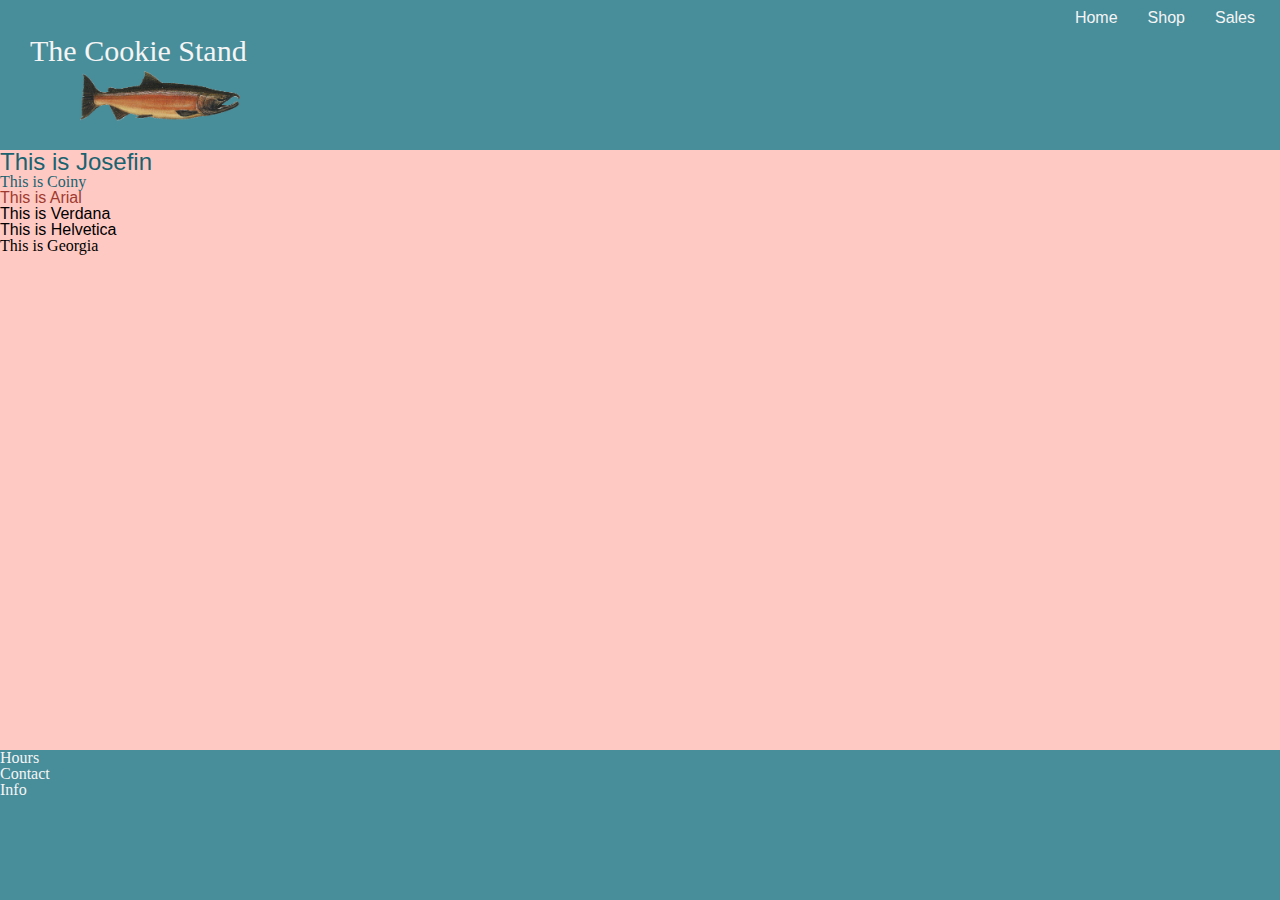
==== index.html @ 0aee2c94 "updated html" ====
<!DOCTYPE html>

<html>
    <head>


        <title>index</title>

        <meta name="description" content="">
        <meta name="viewport" content="width=device-width, initial-scale=1">
        <link rel="stylesheet" href="css\reset.css">
        <link rel="stylesheet" href="css\style.css">
    </head>
    <body>
        <header>
            

            <ul class="navigation-bar">
                <li><a href="index.html">Home</a></li>
                <li><a href="html/shop.html">Shop</a></li>
                <li><a href="html/sales.html">Sales</a></li>
            </ul>
            <!-- <div class="logo-words">
                <svg viewBox="0 0 1250 300" xmlns="http://www.w3.org/2000/svg" xmlns:xlink="http://www.w3.org/1999/xlink">
                    <defs>
                      <path id="CurvedPath"
                            d="M 0 150 Q 325 50 650 150 " />
                    </defs>
                  <text font-size="30" x='325' y='50'  text-anchor="middle"  fill="whitesmoke" font-family="'Coiny', cursive";  style="text-shadow: 2px 2px 3px gray;"
                  >       <textPath id='MyMessage' xlink:href="#CurvedPath" >
                  The Cookie Stand
                      </textPath>
                    </text>
                </svg>
            </div> -->
                <h1 class="logo">The Cookie Stand</h1>
                <img class="salmon" src="img/salmon.png" alt="Salmon logo">
        </header>

        <main>

<h1 style="font-family: 'Josefin Sans', sans-serif;font-size: 24px;">This is Josefin</h1>
<h1 style="font-family: 'Coiny', cursive;">This is Coiny</h1>
<p class="sales" style="font-family: Arial, Helvetica, sans-serif;">This is Arial</p>
<p style="font-family:Verdana, Geneva, Tahoma, sans-serif">This is Verdana</p>
<p style="font-family:Helvetica">This is Helvetica</p>
<p style="font-family:Georgia, 'Times New Roman', Times, serif">This is Georgia</p>
<section></section>
<section></section>
<section></section>
<section></section>



        </main>
        <footer>
            <ul>
                <li>Hours</li>
                <li>Contact</li>
                <li>Info</li>
            </ul>
        </footer>


        <!-- <script src="../js/app.js"></script> -->
    </body>
</html>
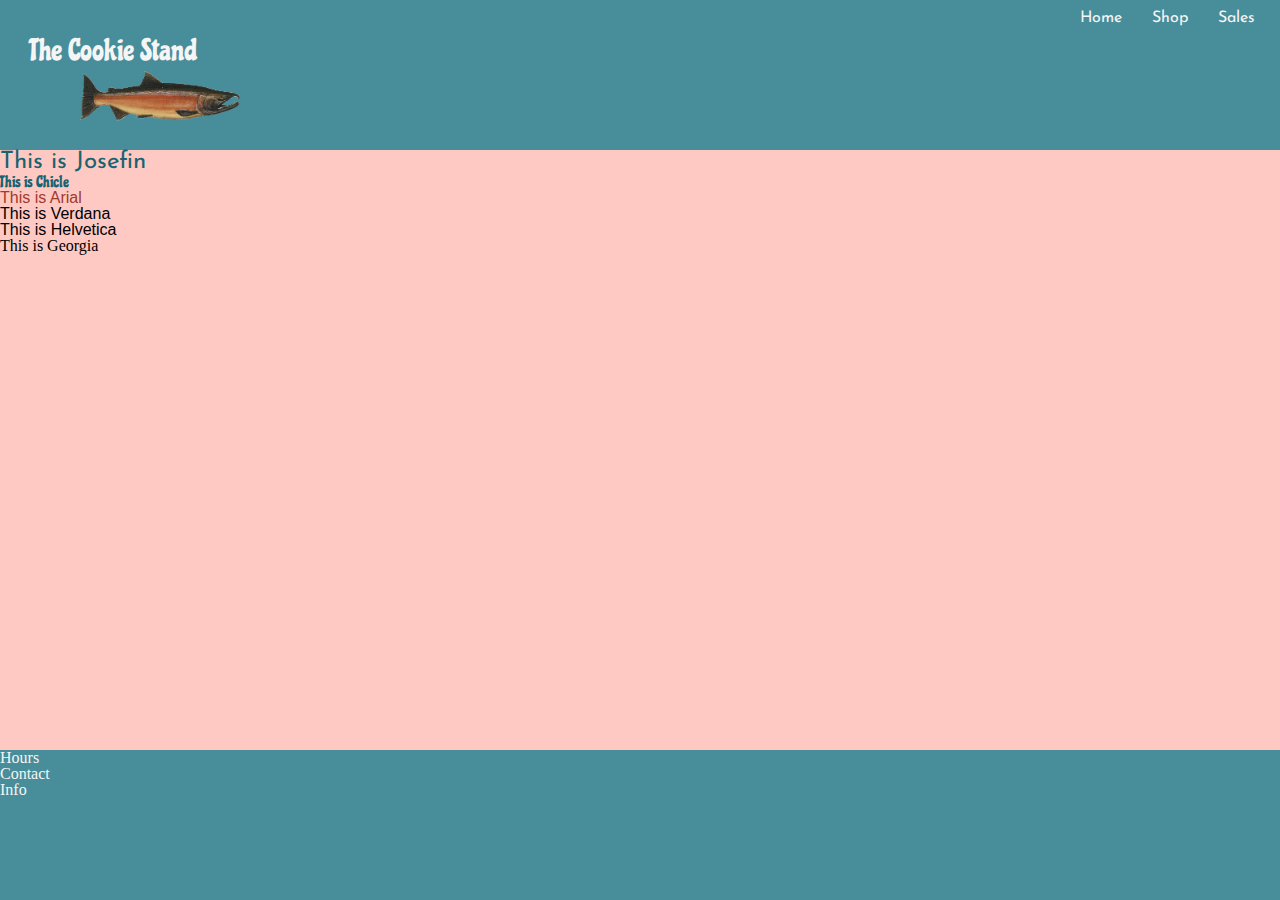
==== commit f9901bb2: "added fonts" ====
--- a/index.html
+++ b/index.html
@@ -3,13 +3,18 @@
 <html>
     <head>
 
-
+        <!-- Google fonts -->
+        <link rel="preconnect" href="https://fonts.googleapis.com">
+        <link rel="preconnect" href="https://fonts.gstatic.com" crossorigin>
+        <link href="https://fonts.googleapis.com/css2?family=Chicle&family=Josefin+Sans:wght@600&family=Molle&display=swap" rel="stylesheet">
+         <!-- Google fonts -->
+        
         <title>index</title>
 
         <meta name="description" content="">
         <meta name="viewport" content="width=device-width, initial-scale=1">
-        <link rel="stylesheet" href="css\reset.css">
-        <link rel="stylesheet" href="css\style.css">
+        <link rel="stylesheet" href="../css/reset.css">
+        <link rel="stylesheet" href="../css/style.css">
     </head>
     <body>
         <header>
@@ -40,7 +45,7 @@
         <main>
 
 <h1 style="font-family: 'Josefin Sans', sans-serif;font-size: 24px;">This is Josefin</h1>
-<h1 style="font-family: 'Coiny', cursive;">This is Coiny</h1>
+<h1 style="font-family: 'Chicle', cursive;">This is Chicle</h1>
 <p class="sales" style="font-family: Arial, Helvetica, sans-serif;">This is Arial</p>
 <p style="font-family:Verdana, Geneva, Tahoma, sans-serif">This is Verdana</p>
 <p style="font-family:Helvetica">This is Helvetica</p>
--- a/css/style.css
+++ b/css/style.css
@@ -0,0 +1,118 @@
+/* Color Palette
+Base color: Salmon #fa8072;
+Dark Salmon #a03a2f;
+Medium Salmon: #FFA49A;
+Light Salmon:  #FFC9C3;
+Lightest Salmon #fee0dd;
+Complementary Color: Green- GB [hex]	#56BD6D;
+dark green: #1C8B35
+Quad Apricot:  #FAB472;
+Dark Apricot: #92541b;
+Quad  Dusty Blue:  #488D9A; 
+dark Dusty Blue: #196371;
+Light Gray:  rgb(205, 199, 198);
+Dark Gray :  rgb(73, 56, 54);
+Whitesmoke:  whitesmoke;
+font-family: 'Chicle', cursive;
+font-family: 'Josefin Sans', sans-serif;
+font-family: 'Molle', cursive;
+*/
+
+/* *********************************Global Styles****************************** */
+body {
+    background-color: #FFC9C3;
+
+}
+header {
+    background: #488D9A;
+height: 150px;
+color: whitesmoke;
+
+}
+.navigation-bar {
+    list-style-type: none;
+    padding: 10px;
+    display: flex;
+    justify-content: right;
+    text-align: right;
+    font-family: 'Josefin Sans', sans-serif;
+    hover: 
+    
+
+  }
+  
+.navigation-bar a {
+    padding: 15px;
+    text-decoration: none;
+    color: whitesmoke;
+    text-align: right;
+  }
+
+  .logo-words{
+position: absolute;
+padding-top: -30px;
+
+
+  }
+
+  .logo {
+    color: whitesmoke;
+    font-size: 30px;
+    text-align: left;
+    padding-left: 30px;
+    font-family: 'Chicle', cursive;
+  }
+
+  img {
+    height: 50px;
+    padding-left: 80px;
+    padding-top: 5px;
+  }
+
+main {
+    height: 600px;
+}
+
+
+h1, h2, h3{
+    color: #196371;
+}
+
+
+
+footer {
+    background: #488D9A;
+    height: 150px;
+    color: whitesmoke;
+}
+/* *********************************index.HTML****************************** */
+
+
+
+/* *********************************Sales.HTML****************************** */
+.sales {
+    color: #a03a2f; 
+}
+#salesData  {
+list-style:disc;
+    list-style-type: circle; 
+    color: #a03a2f;
+    list-style-position: inside;
+
+}
+
+table, td, th {
+    background-color: #ffebe9;
+    border: solid black 1px;
+    border-collapse: collapse;
+    padding: 10px;
+  }
+  
+
+
+/* *********************************Global Styles****************************** */
+
+
+
+
+/* *********************************Global Styles****************************** */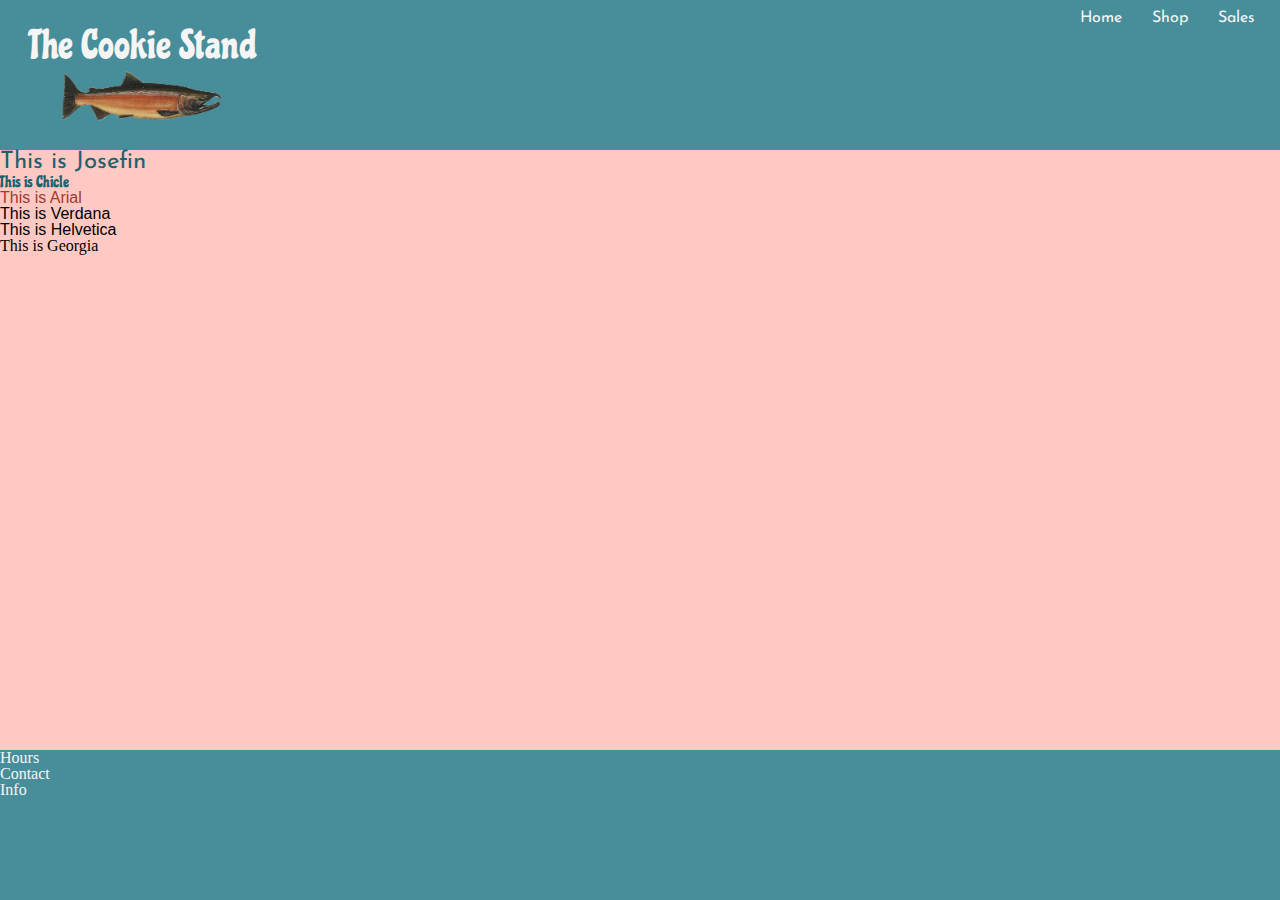
==== commit 69c28d1c: "worked on logo" ====
--- a/index.html
+++ b/index.html
@@ -50,7 +50,9 @@
 <p style="font-family:Verdana, Geneva, Tahoma, sans-serif">This is Verdana</p>
 <p style="font-family:Helvetica">This is Helvetica</p>
 <p style="font-family:Georgia, 'Times New Roman', Times, serif">This is Georgia</p>
-<section></section>
+<section class="intro">
+
+</section>
 <section></section>
 <section></section>
 <section></section>
--- a/css/style.css
+++ b/css/style.css
@@ -57,22 +57,22 @@
 
   .logo {
     color: whitesmoke;
-    font-size: 30px;
+    font-size: 40px;
     text-align: left;
+    margin-top: -10px;
     padding-left: 30px;
     font-family: 'Chicle', cursive;
   }
 
-  img {
+  .salmon {
     height: 50px;
-    padding-left: 80px;
+    padding-left: 61px;
     padding-top: 5px;
   }
 
 main {
     height: 600px;
 }
-
 
 h1, h2, h3{
     color: #196371;
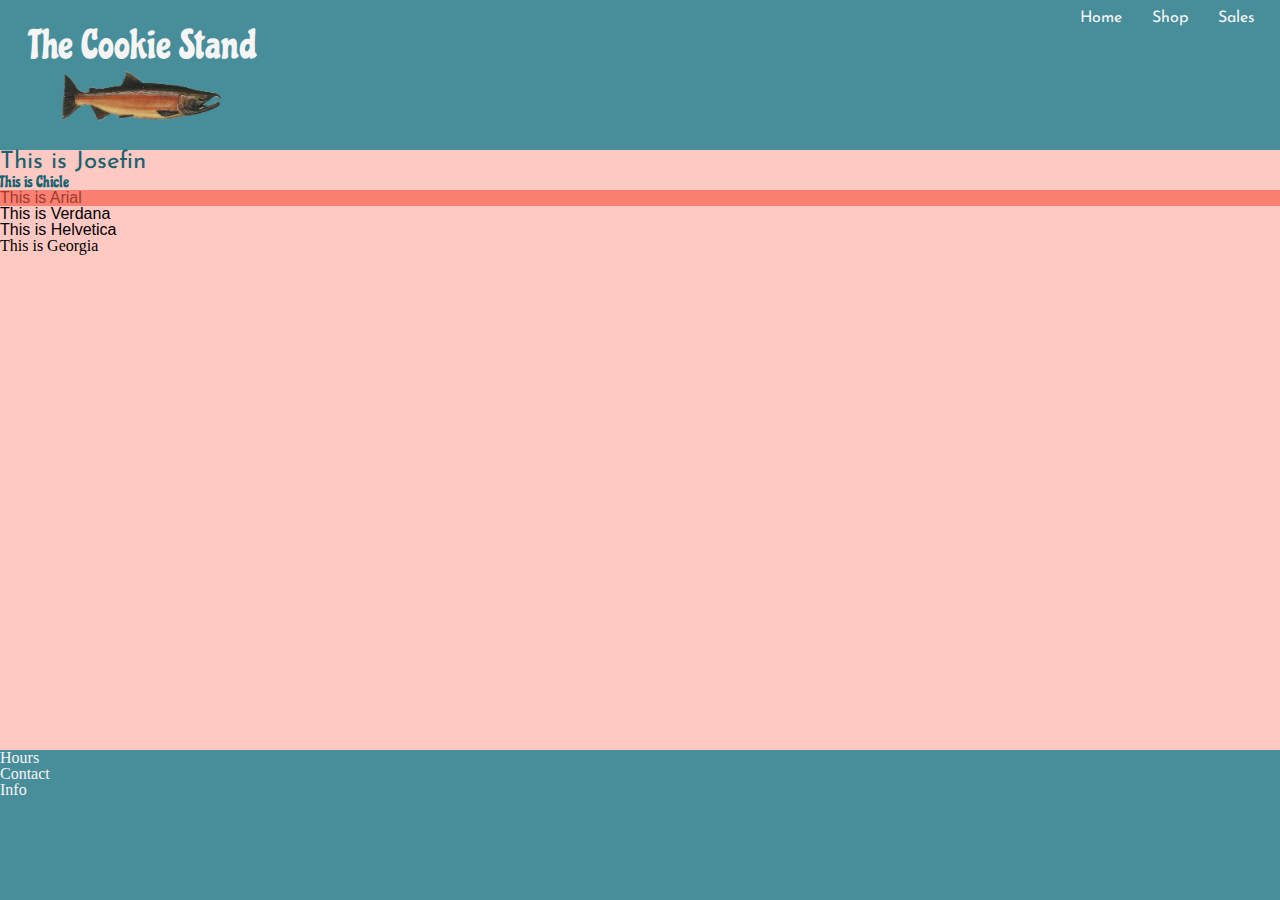
==== commit 7b7ad1a7: "Merge branch 'main' into lab07" ====
--- a/index.html
+++ b/index.html
@@ -13,8 +13,8 @@
 
         <meta name="description" content="">
         <meta name="viewport" content="width=device-width, initial-scale=1">
-        <link rel="stylesheet" href="../css/reset.css">
-        <link rel="stylesheet" href="../css/style.css">
+        <link rel="stylesheet" href="css\reset.css">
+        <link rel="stylesheet" href="css\style.css">
     </head>
     <body>
         <header>
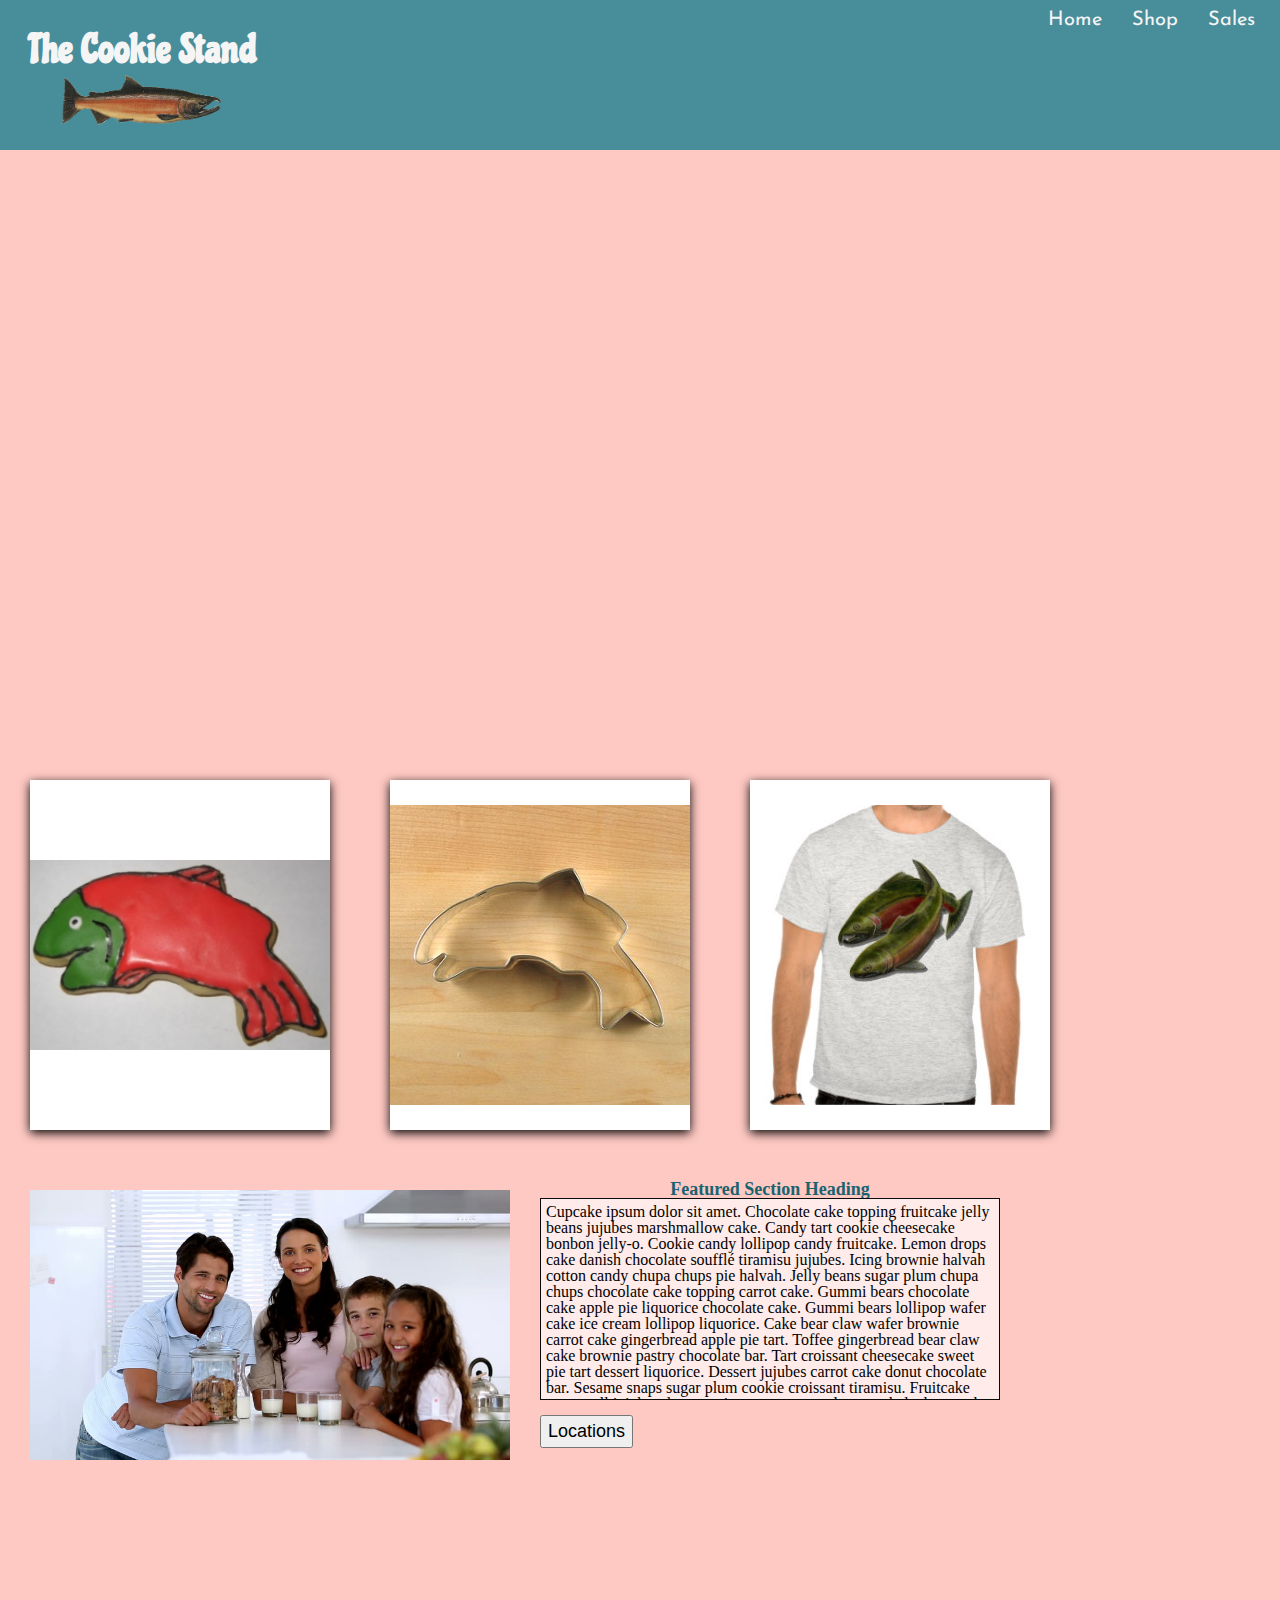
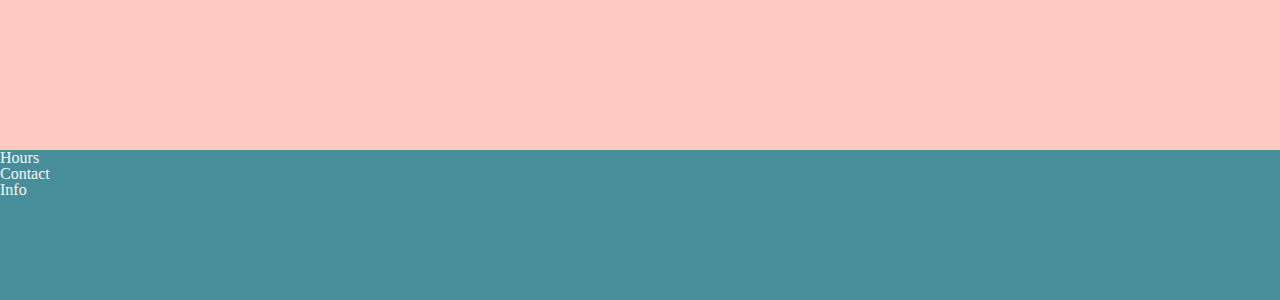
==== commit 87dc6e1c: "added photos and worked on alignment" ====
--- a/index.html
+++ b/index.html
@@ -43,19 +43,78 @@
         </header>
 
         <main>
+            <section class="intro">
 
+            </section>
+
+            <!-- <section>
 <h1 style="font-family: 'Josefin Sans', sans-serif;font-size: 24px;">This is Josefin</h1>
 <h1 style="font-family: 'Chicle', cursive;">This is Chicle</h1>
 <p class="sales" style="font-family: Arial, Helvetica, sans-serif;">This is Arial</p>
 <p style="font-family:Verdana, Geneva, Tahoma, sans-serif">This is Verdana</p>
 <p style="font-family:Helvetica">This is Helvetica</p>
 <p style="font-family:Georgia, 'Times New Roman', Times, serif">This is Georgia</p>
-<section class="intro">
+</section> -->
 
-</section>
-<section></section>
-<section></section>
-<section></section>
+
+
+
+<!-- *************SHOP*************** -->
+<section class="trio">
+    <div class="box1">
+    <img src="img/frosted-cookie.jpg" alt="Frosted Fish Cookie">
+    </div>
+    <div class="box2">
+    <img class= "middle" src="img/cutter.jpeg" alt="Fish Cookie Cutter">
+    </div>
+    <div class="box3">
+    <img src="img/shirt.jpg" alt="Fish Shirt">
+    </div>
+  </section>
+
+
+<!-- ************ABOUT US************* -->
+
+
+ <section class="about-us">
+
+     <article>
+     <img class="our-family" src="img/family.jpg" alt="">
+ </article>
+
+     <article>
+         <div class="heading">
+           <h1>Featured Section Heading</h1>
+         </div>
+         <div class="scroll">
+          <p>Cupcake ipsum dolor sit amet. Chocolate cake topping fruitcake jelly beans jujubes marshmallow cake. Candy tart cookie cheesecake bonbon jelly-o. Cookie candy lollipop candy fruitcake. Lemon drops cake danish chocolate soufflé tiramisu jujubes. Icing brownie halvah cotton candy chupa chups pie halvah. Jelly beans sugar plum chupa chups chocolate cake topping carrot cake. Gummi bears chocolate cake apple pie liquorice chocolate cake.
+
+            Gummi bears lollipop wafer cake ice cream lollipop liquorice. Cake bear claw wafer brownie carrot cake gingerbread apple pie tart. Toffee gingerbread bear claw cake brownie pastry chocolate bar. Tart croissant cheesecake sweet pie tart dessert liquorice. Dessert jujubes carrot cake donut chocolate bar. Sesame snaps sugar plum cookie croissant tiramisu. Fruitcake sweet roll jujubes donut croissant pastry candy canes halvah oat cake. Lollipop liquorice ice cream cupcake cookie macaroon macaroon.
+            
+            Jujubes candy canes croissant chupa chups muffin jujubes lollipop sugar plum. Apple pie biscuit muffin marshmallow ice cream chocolate bar tootsie roll. Toffee topping ice cream cake lemon drops jelly cupcake sugar plum jelly beans. Chupa chups halvah soufflé cheesecake apple pie. Pudding dessert cheesecake cookie powder halvah tootsie roll. Cake sugar plum bear claw chocolate bar pudding gingerbread cupcake.
+            
+            Chocolate cake lollipop shortbread chocolate cake tiramisu donut. Chocolate bar gummies carrot cake wafer ice cream halvah. Jelly chupa chups tootsie roll tart donut fruitcake danish tart. Liquorice chocolate bar carrot cake cake halvah sesame snaps. Tiramisu chupa chups tart dessert carrot cake sweet roll. Pudding lemon drops gingerbread brownie ice cream topping topping dragée. Biscuit sugar plum danish sugar plum candy chocolate cake. Halvah macaroon bonbon topping candy canes toffee donut. Dragée chupa chups liquorice candy gummies.
+            
+            Pastry liquorice gingerbread cookie cookie. Topping gummies cake tiramisu jelly chupa chups apple pie. Chocolate bar carrot cake caramels shortbread candy cookie. Pie topping apple pie croissant candy. Cheesecake bear claw toffee sesame snaps tart. Dragée liquorice macaroon brownie jelly-o. Sesame snaps caramels chupa chups donut marshmallow candy. Liquorice ice cream cotton candy gummies bear claw tart cheesecake.</div>
+
+          <div>
+                <button>Locations</button>
+          </div>
+      </article>
+  </section>
+
+  <!-- ************LOCATIONS************* -->
+  <Section></Section>
+
+
+
+
+
+
+
+
+
+
 
 
 
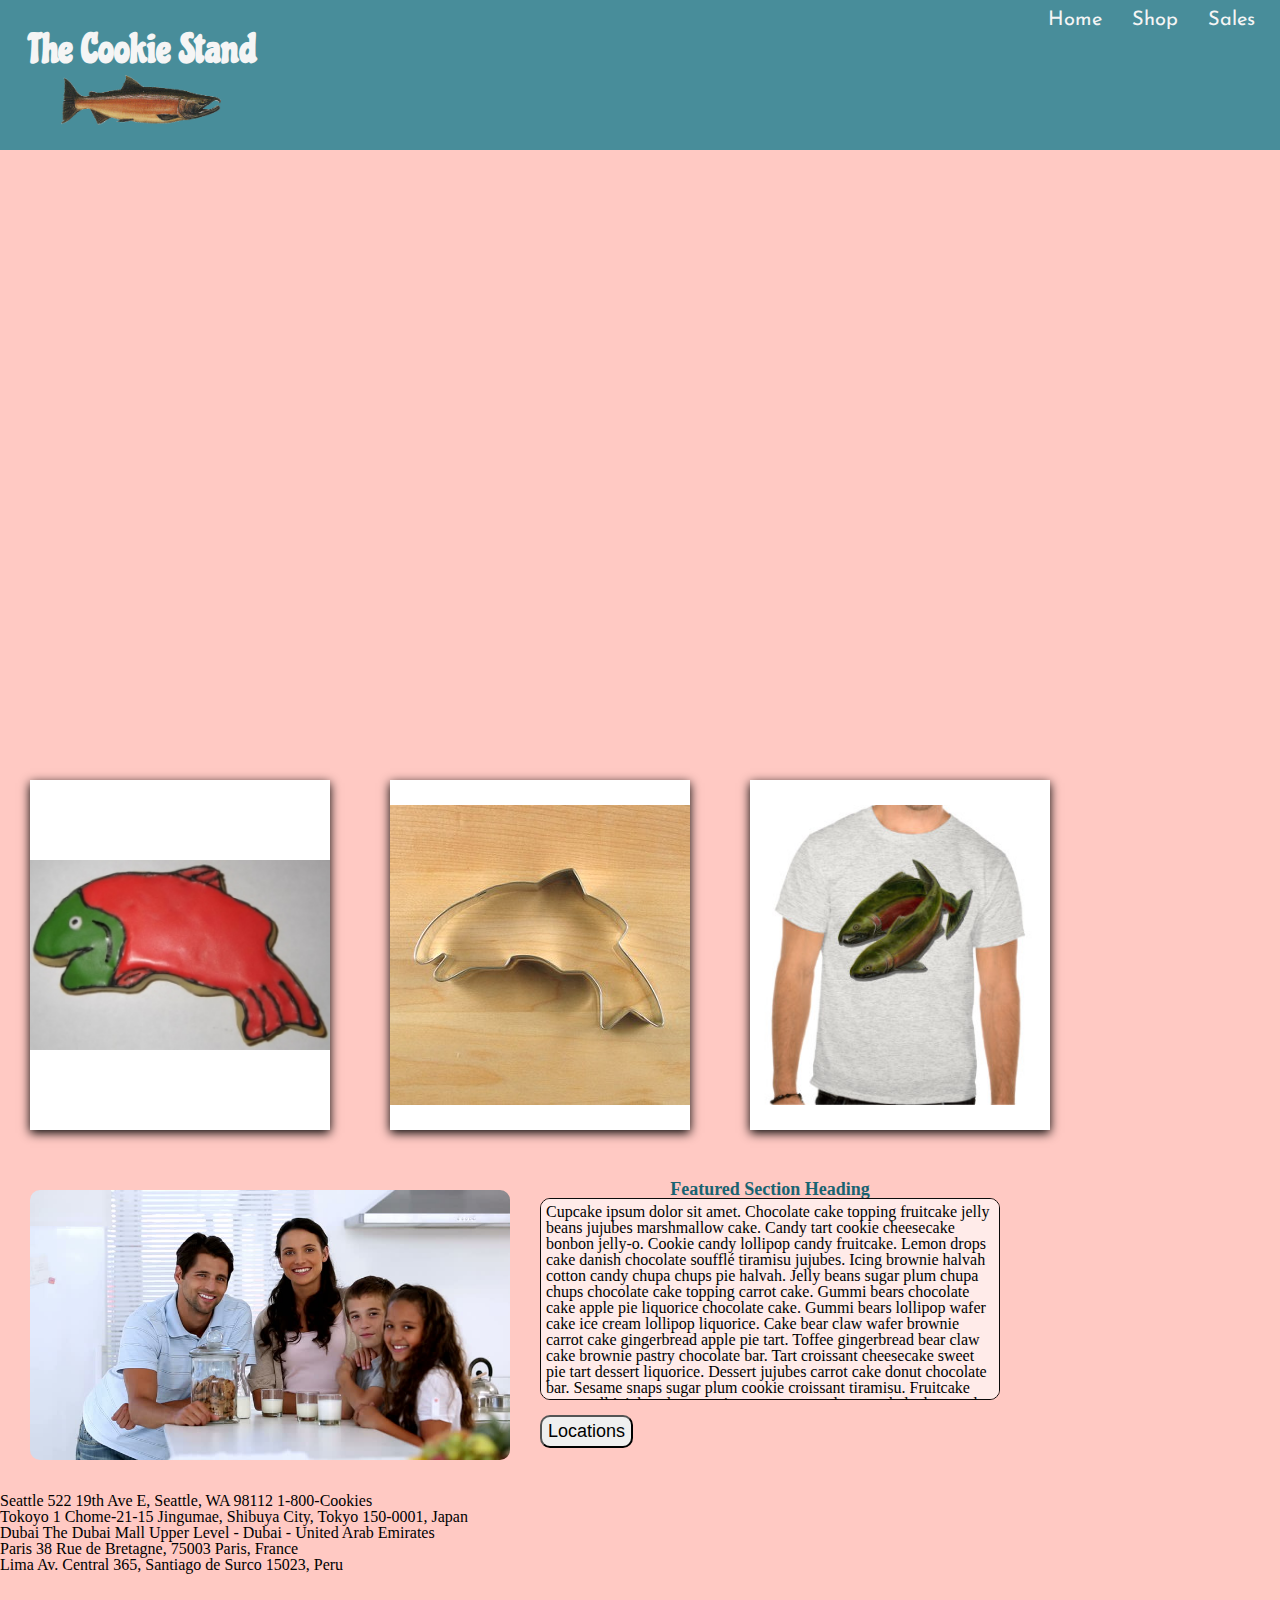
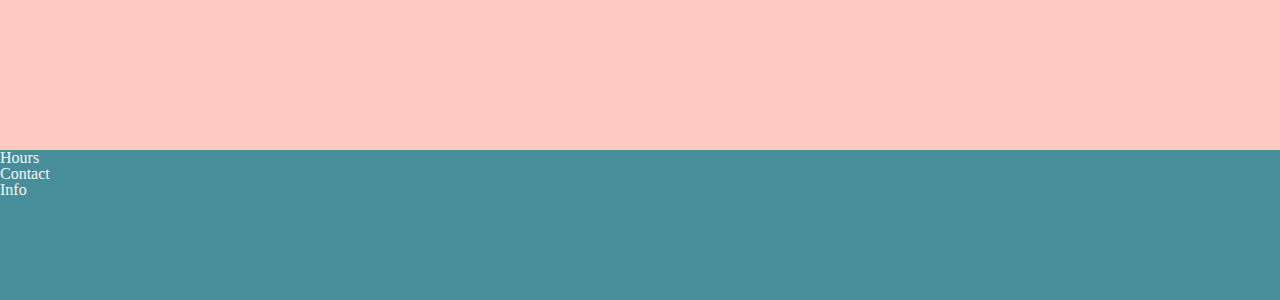
==== commit 29f78fe7: "added location" ====
--- a/index.html
+++ b/index.html
@@ -104,7 +104,40 @@
   </section>
 
   <!-- ************LOCATIONS************* -->
-  <Section></Section>
+  <Section>
+    <article>
+    Seattle
+    522 19th Ave E, Seattle, WA 98112
+    1-800-Cookies
+    </article>
+
+    <article>
+    Tokoyo
+    1 Chome-21-15 Jingumae, 
+    Shibuya City, Tokyo 150-0001, 
+    Japan
+    </article>
+
+    <article>
+    Dubai
+    The Dubai Mall Upper Level
+     - Dubai - 
+     United Arab Emirates
+    </article>
+
+     <article>
+    Paris
+    38 Rue de Bretagne, 
+    75003 Paris, France
+    </article>
+
+    <article>
+    Lima
+    Av. Central 365, 
+    Santiago de Surco 15023, Peru
+    </article>
+
+  </Section>
 
 
 
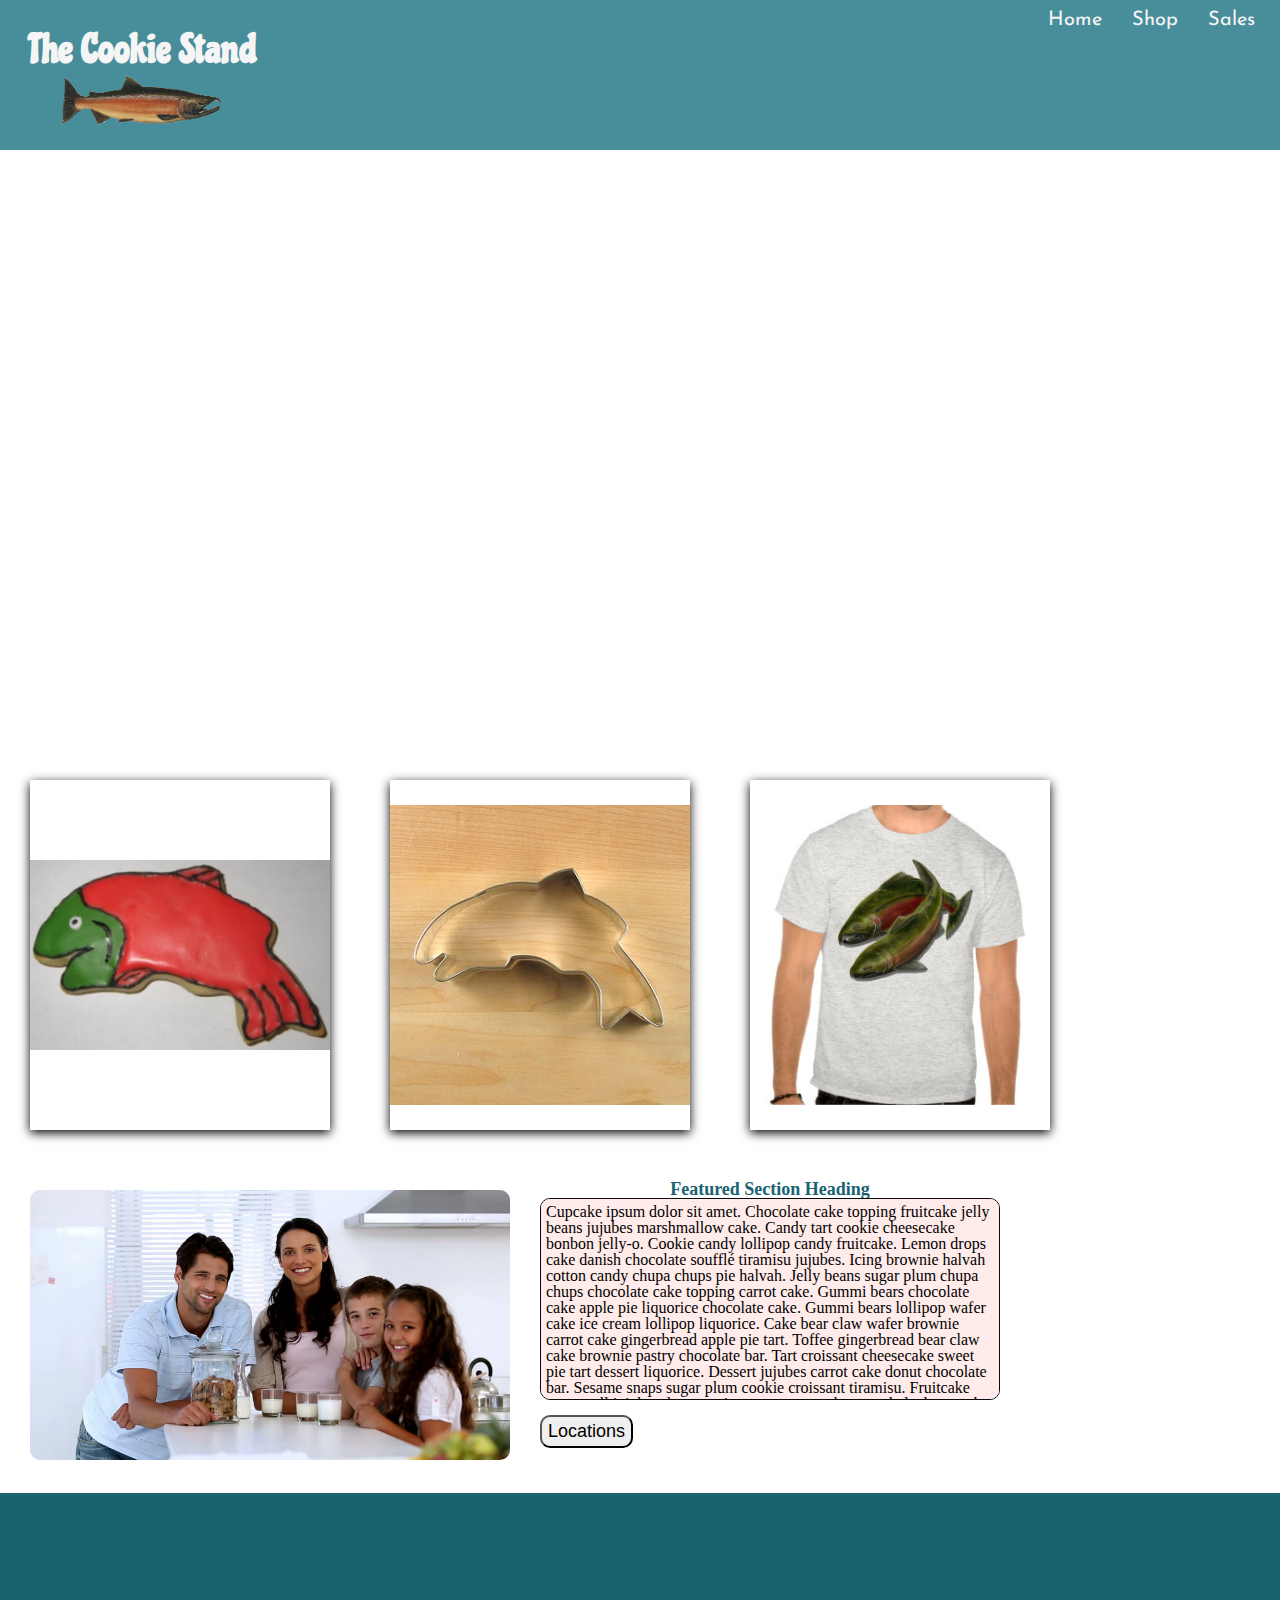
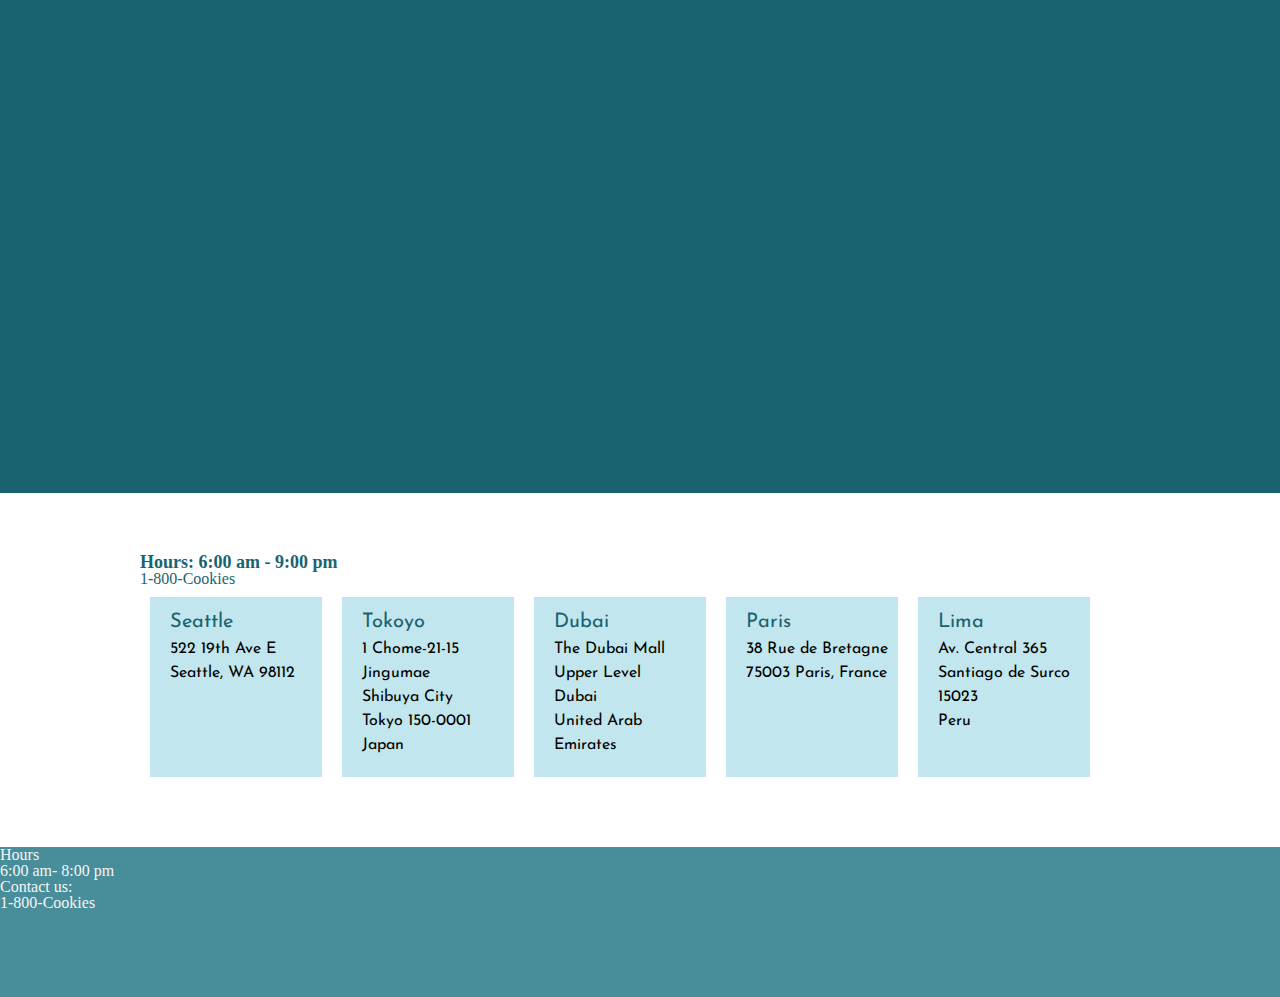
==== commit 06cde8e5: "location flex-bot" ====
--- a/index.html
+++ b/index.html
@@ -104,59 +104,65 @@
   </section>
 
   <!-- ************LOCATIONS************* -->
-  <Section>
+  <section class="store-info"></section>
+  <section class="content-wrap">
+    <div class="hours">
+  <h1>Hours: 6:00 am - 9:00 pm </h1> 
+ <h3>1-800-Cookies</h3> 
+</div>
+
+
+  
+  <div class="locations">
     <article>
-    Seattle
-    522 19th Ave E, Seattle, WA 98112
-    1-800-Cookies
+        <h2>Seattle</h2>
+         <p>522 19th Ave E </p>
+         <p>Seattle, WA 98112</p> 
     </article>
 
     <article>
-    Tokoyo
-    1 Chome-21-15 Jingumae, 
-    Shibuya City, Tokyo 150-0001, 
-    Japan
+        <h2>Tokoyo</h2>
+            <p>1 Chome-21-15</p> 
+            <p>Jingumae </p>
+            <p>Shibuya City</p> 
+            <p>Tokyo 150-0001 </p>
+            <p>Japan</p>
+    </article>
+    
+    <article>
+        <h2>Dubai</h2>
+         <p>The Dubai Mall Upper Level</p>
+            <p>Dubai</p> 
+            <p>United Arab Emirates</p>
+    </article>
+
+     <article>
+        <h2>Paris</h2>
+            <p>38 Rue de Bretagne</p> 
+            <p>75003 Paris, France</p>
     </article>
 
     <article>
-    Dubai
-    The Dubai Mall Upper Level
-     - Dubai - 
-     United Arab Emirates
+        <h2>Lima</h2>
+        <p>Av. Central 365</p> 
+        <p>Santiago de Surco 15023</p>
+        <p>Peru</p>
     </article>
-
-     <article>
-    Paris
-    38 Rue de Bretagne, 
-    75003 Paris, France
-    </article>
-
-    <article>
-    Lima
-    Av. Central 365, 
-    Santiago de Surco 15023, Peru
-    </article>
-
+ </div>
   </Section>
 
 
 
-
-
-
-
-
-
-
-
-
+<!-- ***************************Footer**************************** -->
 
         </main>
         <footer>
             <ul>
                 <li>Hours</li>
-                <li>Contact</li>
-                <li>Info</li>
+                    <li>6:00 am- 8:00 pm</li>
+                <li>Contact us: </li>
+                <li>1-800-Cookies</li>
+
             </ul>
         </footer>
 
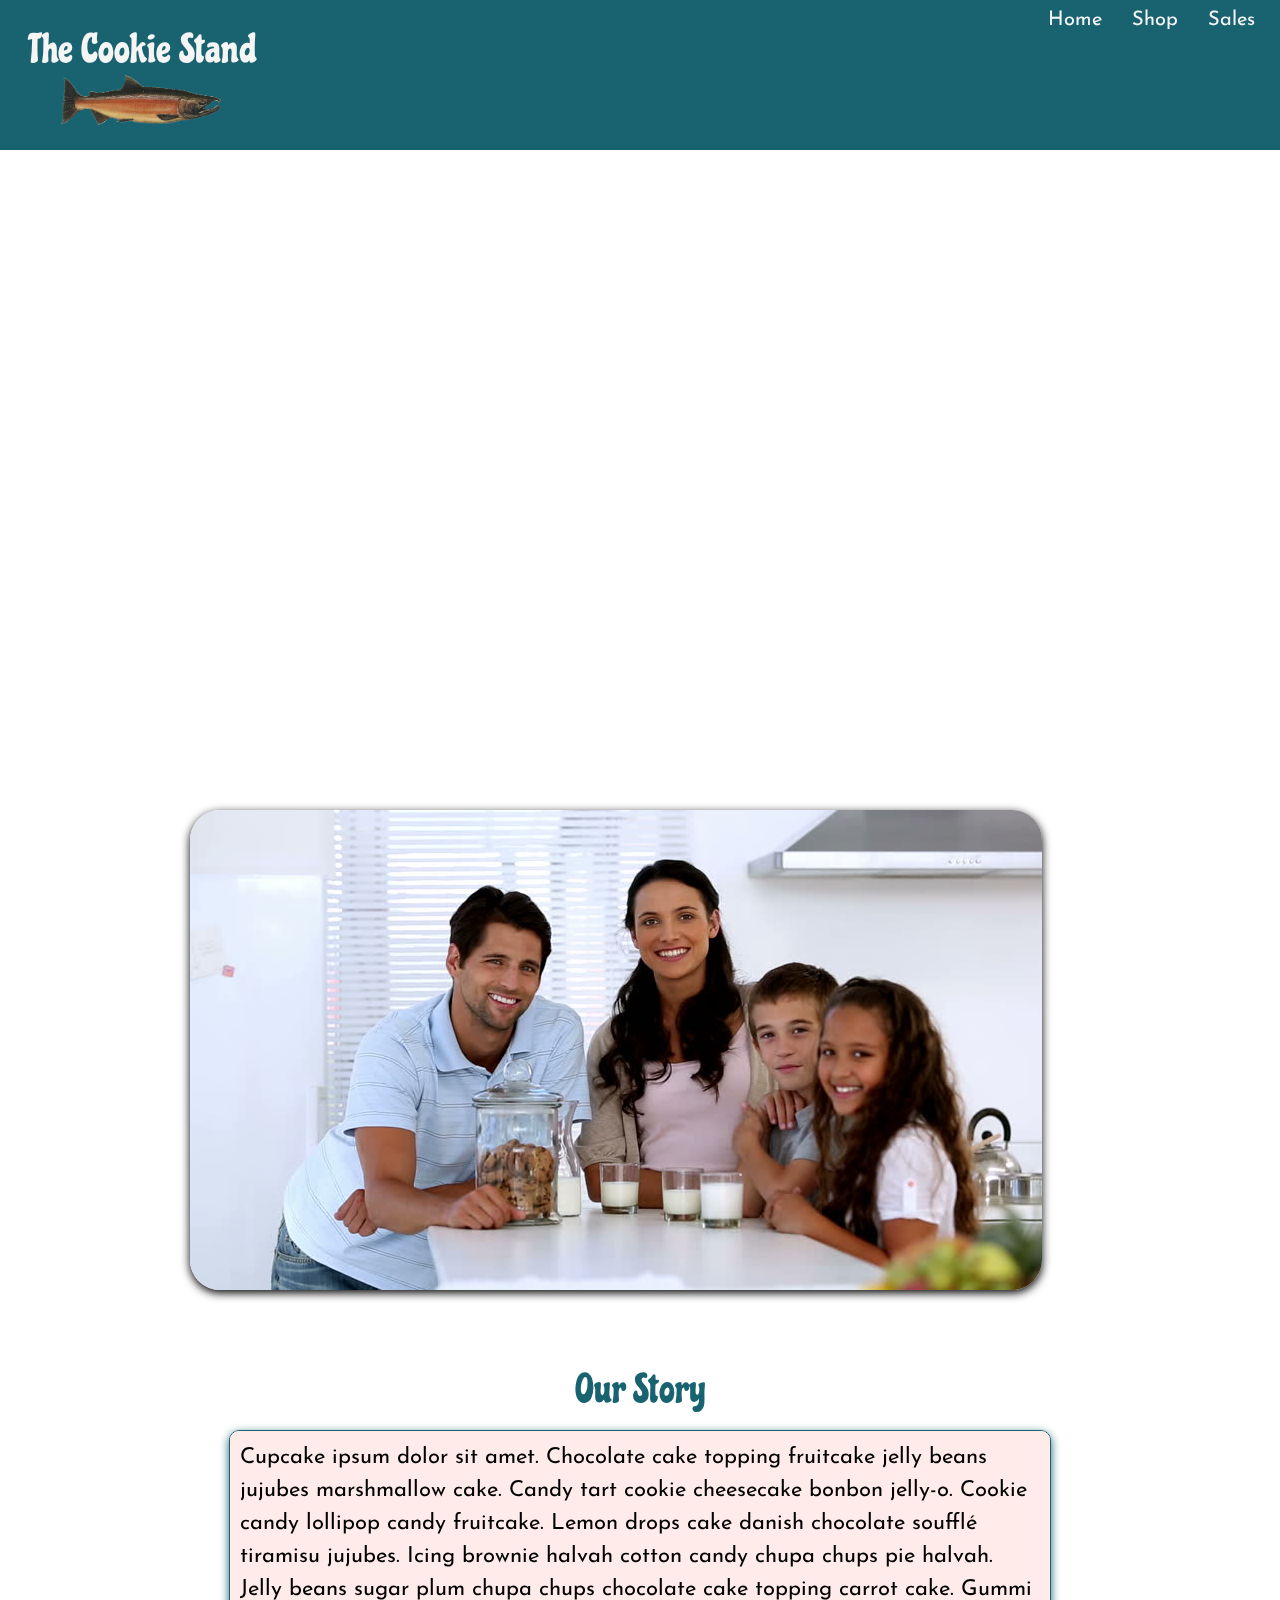
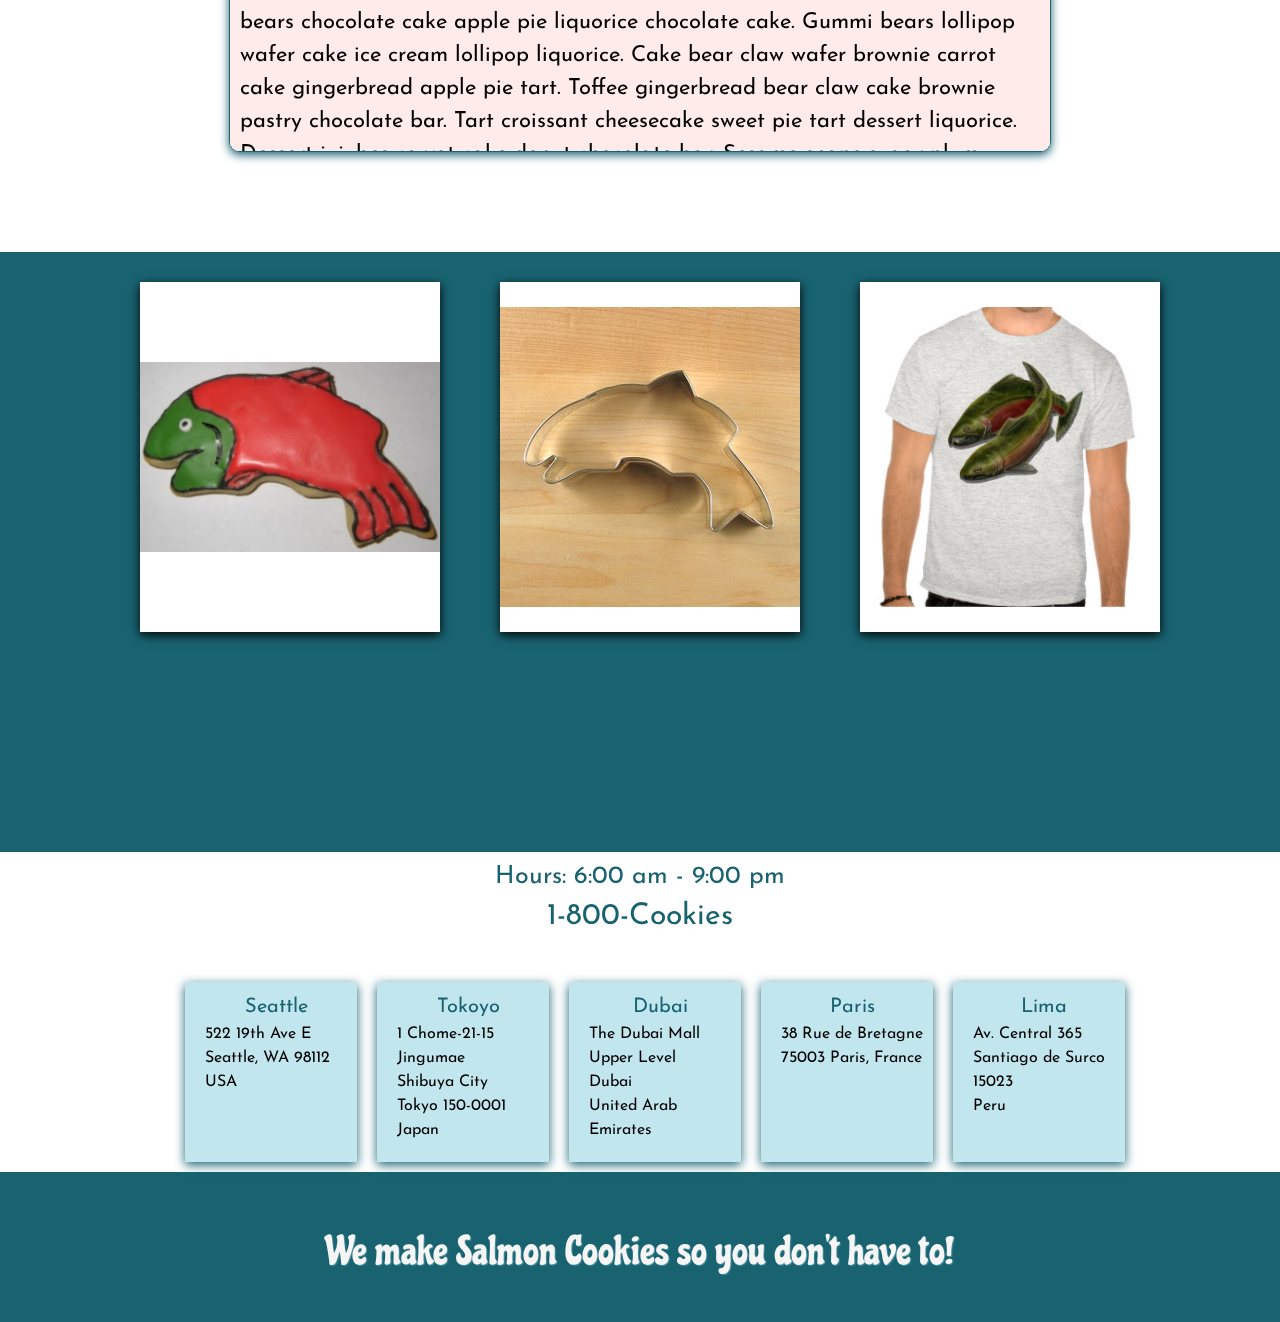
==== commit 86015820: "Merge pull request #11 from EvaGraceSmith/lab10" ====
--- a/index.html
+++ b/index.html
@@ -25,19 +25,7 @@
                 <li><a href="html/shop.html">Shop</a></li>
                 <li><a href="html/sales.html">Sales</a></li>
             </ul>
-            <!-- <div class="logo-words">
-                <svg viewBox="0 0 1250 300" xmlns="http://www.w3.org/2000/svg" xmlns:xlink="http://www.w3.org/1999/xlink">
-                    <defs>
-                      <path id="CurvedPath"
-                            d="M 0 150 Q 325 50 650 150 " />
-                    </defs>
-                  <text font-size="30" x='325' y='50'  text-anchor="middle"  fill="whitesmoke" font-family="'Coiny', cursive";  style="text-shadow: 2px 2px 3px gray;"
-                  >       <textPath id='MyMessage' xlink:href="#CurvedPath" >
-                  The Cookie Stand
-                      </textPath>
-                    </text>
-                </svg>
-            </div> -->
+
                 <h1 class="logo">The Cookie Stand</h1>
                 <img class="salmon" src="img/salmon.png" alt="Salmon logo">
         </header>
@@ -47,44 +35,19 @@
 
             </section>
 
-            <!-- <section>
-<h1 style="font-family: 'Josefin Sans', sans-serif;font-size: 24px;">This is Josefin</h1>
-<h1 style="font-family: 'Chicle', cursive;">This is Chicle</h1>
-<p class="sales" style="font-family: Arial, Helvetica, sans-serif;">This is Arial</p>
-<p style="font-family:Verdana, Geneva, Tahoma, sans-serif">This is Verdana</p>
-<p style="font-family:Helvetica">This is Helvetica</p>
-<p style="font-family:Georgia, 'Times New Roman', Times, serif">This is Georgia</p>
-</section> -->
-
-
-
-
-<!-- *************SHOP*************** -->
-<section class="trio">
-    <div class="box1">
-    <img src="img/frosted-cookie.jpg" alt="Frosted Fish Cookie">
-    </div>
-    <div class="box2">
-    <img class= "middle" src="img/cutter.jpeg" alt="Fish Cookie Cutter">
-    </div>
-    <div class="box3">
-    <img src="img/shirt.jpg" alt="Fish Shirt">
-    </div>
-  </section>
-
 
 <!-- ************ABOUT US************* -->
 
 
- <section class="about-us">
+ 
 
-     <article>
-     <img class="our-family" src="img/family.jpg" alt="">
+     <article class="family-photo">
+     <img src="img/family.jpg" alt="Pat's family with cookies">
  </article>
 
-     <article>
+     <article class="content-wrap">
          <div class="heading">
-           <h1>Featured Section Heading</h1>
+           <p>Our Story</p>
          </div>
          <div class="scroll">
           <p>Cupcake ipsum dolor sit amet. Chocolate cake topping fruitcake jelly beans jujubes marshmallow cake. Candy tart cookie cheesecake bonbon jelly-o. Cookie candy lollipop candy fruitcake. Lemon drops cake danish chocolate soufflé tiramisu jujubes. Icing brownie halvah cotton candy chupa chups pie halvah. Jelly beans sugar plum chupa chups chocolate cake topping carrot cake. Gummi bears chocolate cake apple pie liquorice chocolate cake.
@@ -97,14 +60,32 @@
             
             Pastry liquorice gingerbread cookie cookie. Topping gummies cake tiramisu jelly chupa chups apple pie. Chocolate bar carrot cake caramels shortbread candy cookie. Pie topping apple pie croissant candy. Cheesecake bear claw toffee sesame snaps tart. Dragée liquorice macaroon brownie jelly-o. Sesame snaps caramels chupa chups donut marshmallow candy. Liquorice ice cream cotton candy gummies bear claw tart cheesecake.</div>
 
-          <div>
-                <button>Locations</button>
-          </div>
+
       </article>
-  </section>
+      <!-- <div>
+        <button>Sales Info</button>
+  </div> -->
+
+
+<!-- *************SHOP*************** -->
+<section class="store-info">
+    <section class="trio">
+        <div class="box1">
+        <img src="img/frosted-cookie.jpg" alt="Frosted Fish Cookie">
+        </div>
+        <div class="box2">
+        <img class= "middle" src="img/cutter.jpeg" alt="Fish Cookie Cutter">
+        </div>
+        <div class="box3">
+        <img src="img/shirt.jpg" alt="Fish Shirt">
+        </div>
+      </section>
+    
+    </section>
+
 
   <!-- ************LOCATIONS************* -->
-  <section class="store-info"></section>
+
   <section class="content-wrap">
     <div class="hours">
   <h1>Hours: 6:00 am - 9:00 pm </h1> 
@@ -118,6 +99,8 @@
         <h2>Seattle</h2>
          <p>522 19th Ave E </p>
          <p>Seattle, WA 98112</p> 
+         <p>USA</p>
+
     </article>
 
     <article>
@@ -157,13 +140,7 @@
 
         </main>
         <footer>
-            <ul>
-                <li>Hours</li>
-                    <li>6:00 am- 8:00 pm</li>
-                <li>Contact us: </li>
-                <li>1-800-Cookies</li>
-
-            </ul>
+<p>We make Salmon Cookies so you don't have to!</p>
         </footer>
 
 
